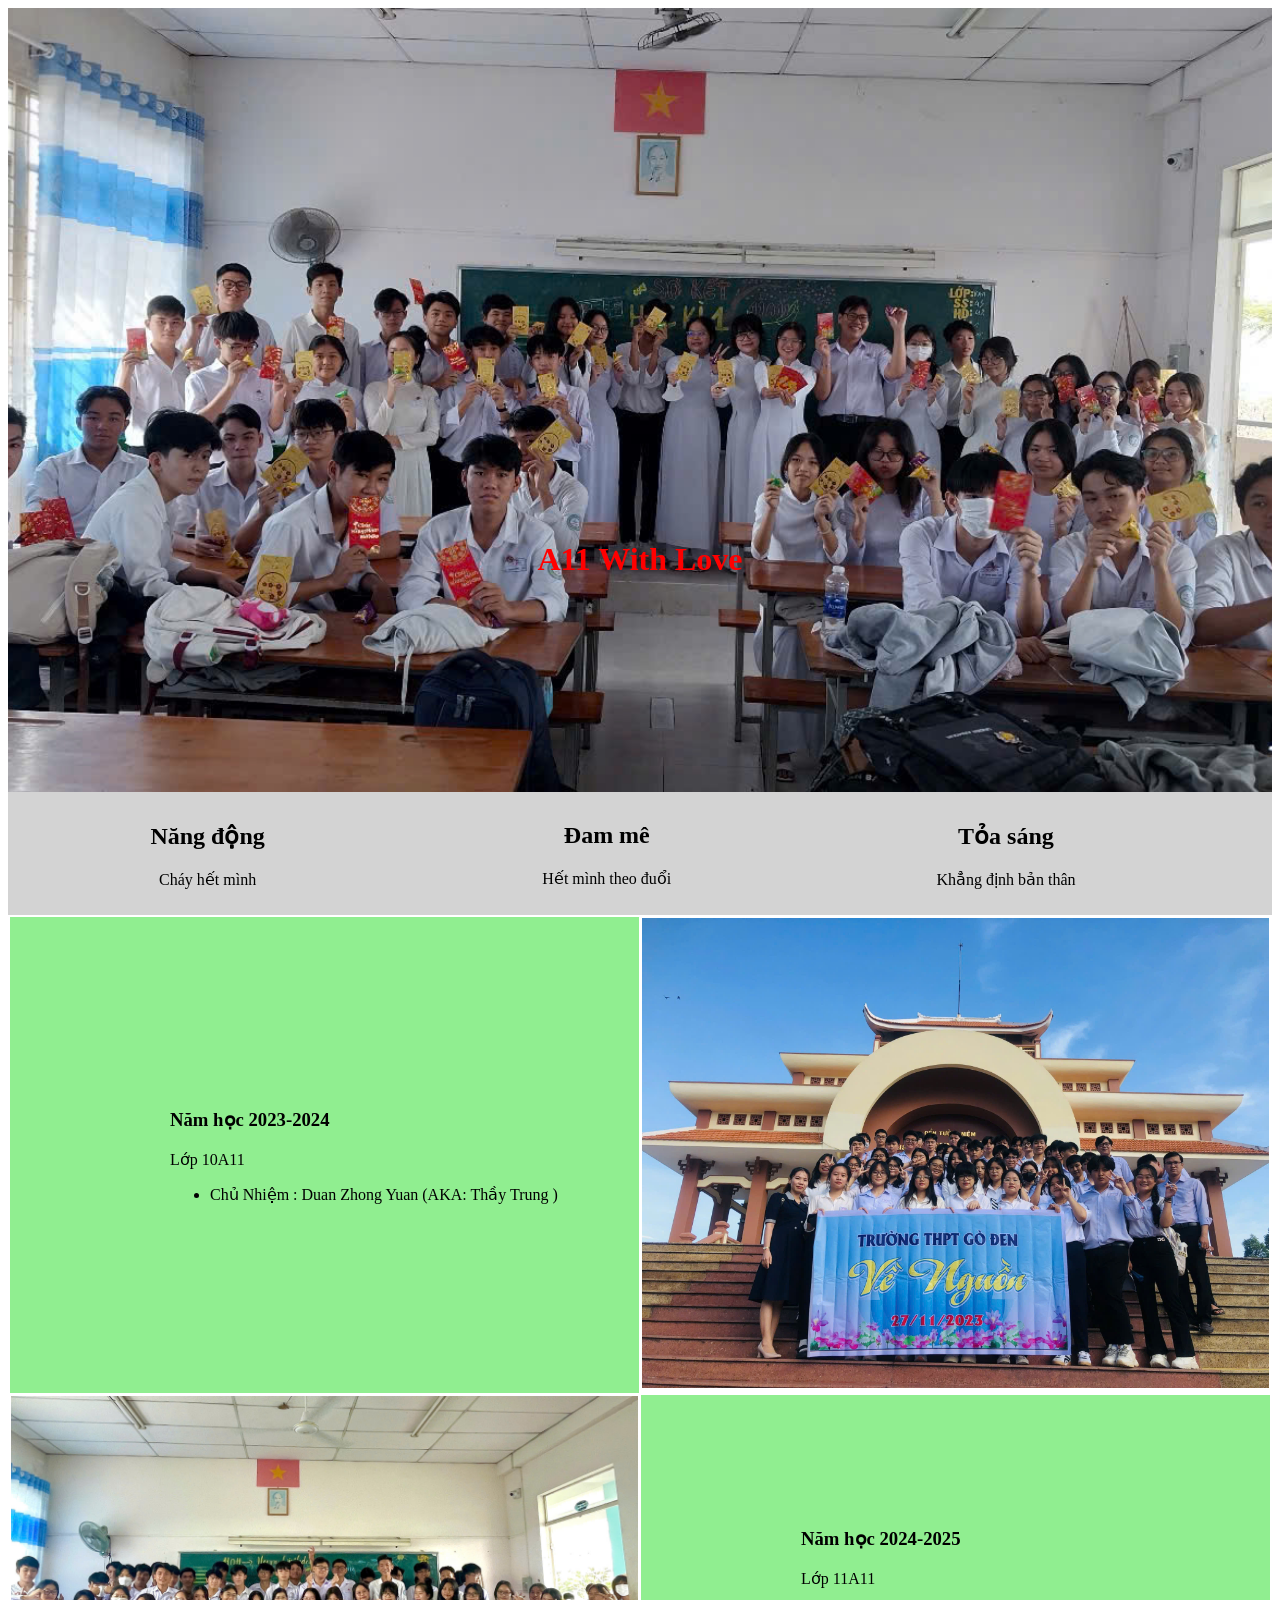
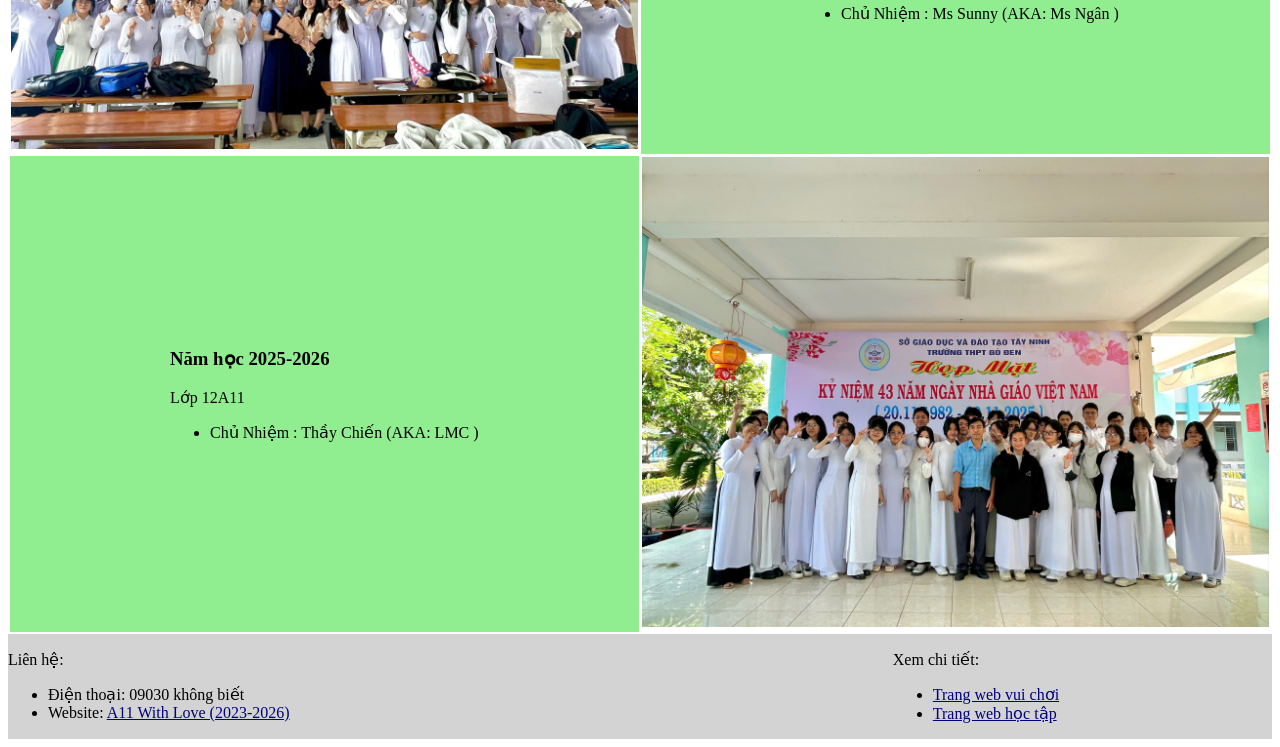
==== index.html @ cdb935fd "A11-demo" ====
<!DOCTYPE html>
<html>
<head>
<title> A11 With Love (2023-2026) </title>
<style> 
.banner {
background: url("image/anh5.jpg") no-repeat center center;
background-size: cover;
padding-top: 32rem;
padding-bottom: 12rem;
text-align: center !important;
color: rgb(255, 0, 0) !important;}

.slogan {text-align: center; width: 100%;}
.row {display: flex; flex-wrap: wrap; max-width: 100%; background-color: lightgrey;} .block_3 {flex: 0 0 auto; width: 30%; margin: 10px;}

.footer {background-color: lightgrey; margin: 1px; padding: 10px;}

.link {color: navy; text-align: left;}

.cell_img {width: 50%;}

.cell_text {width: 50%; padding-left: 10rem; background-color: lightgreen;}

img {width: 100%; height: 100%;}

menu { font-size:120%; text-decoration: none;}

.cell {text-align: justify; padding: 1.5em;}


</style >
</head>
<body >
<header>
<div class="banner">
<h1> A11 With Love
</h1>
</div>
<div class="slogan">
<div class="row">
<div class="block_3"><h2>Năng động</h2><p>Cháy hết mình</p></div>
<div class="block_3"><h2>Đam mê</h2><p>Hết mình theo đuổi </p></div>
<div class="block_3"><h2>Tỏa sáng</h2><p>Khẳng định bản thân</p></div>
</div>
</div>
</header>
<table>
<tr>
<td class="cell_text">
<h3> Năm học 2023-2024  </h3>
<p> Lớp 10A11 </p>
<ul>
    <li>Chủ Nhiệm : Duan Zhong Yuan (AKA: Thầy Trung )</li>
</ul>
</td>
<td class="cell_img"><img src="image/anh1.jpg" class="img"></td>
</tr>
<tr>
<td class="cell_img"><img src="image/anh4.jpg" class="img"></td>
<td class="cell_text">
<h3> Năm học 2024-2025</h3>
<p> Lớp 11A11 </p>
<ul>
<li>Chủ Nhiệm : Ms Sunny (AKA: Ms Ngân )</li>

</ul>
</td>
</tr>
<tr>
<td class="cell_text">
<h3> Năm học 2025-2026 </h3>
<p> Lớp 12A11 </p>
<ul>
<li>Chủ Nhiệm : Thầy Chiến (AKA: LMC ) </li>

</ul>
</td>
<td class="cell_img"><img src="image/anh3.jpg" class="img"></td>
</tr>
</table>
<footer>
<div class="row">
<div style="width:60%">
<p>Liên hệ:</p>
<ul>
<li>Điện thoại: 09030 không biết</li>
<li>Website: <a href="index.html" class="link">A11 With Love (2023-2026)</a></li>
</ul>
</div>
<div style="width:10%"></div>
<div style="width:30%">
<p>Xem chi tiết:</p>
<ul>
<li><a href="vuichoi.html" class="link">Trang web vui chơi</a></li>
<li><a href="hoctap.html" class="link">Trang web học tập </a></li>
</ul>
</div>
</div>
</footer>
</body>
</html>
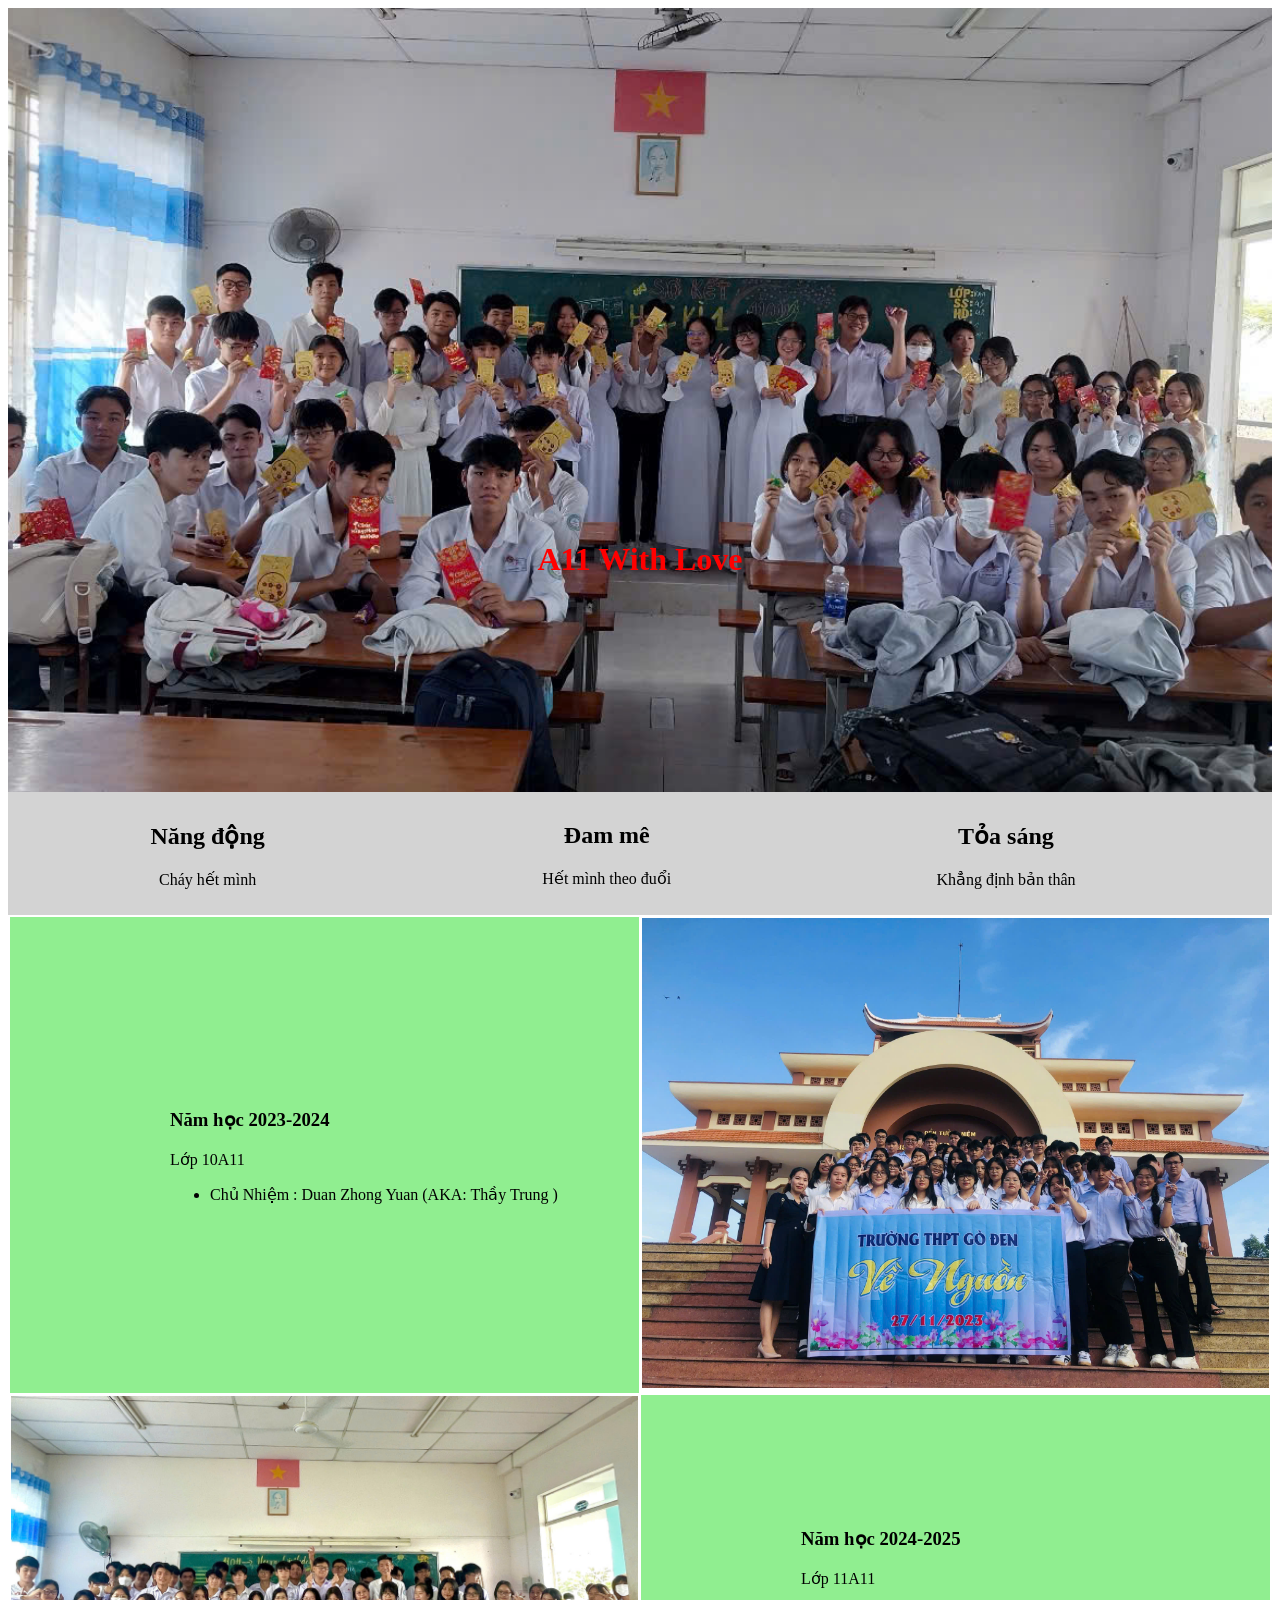
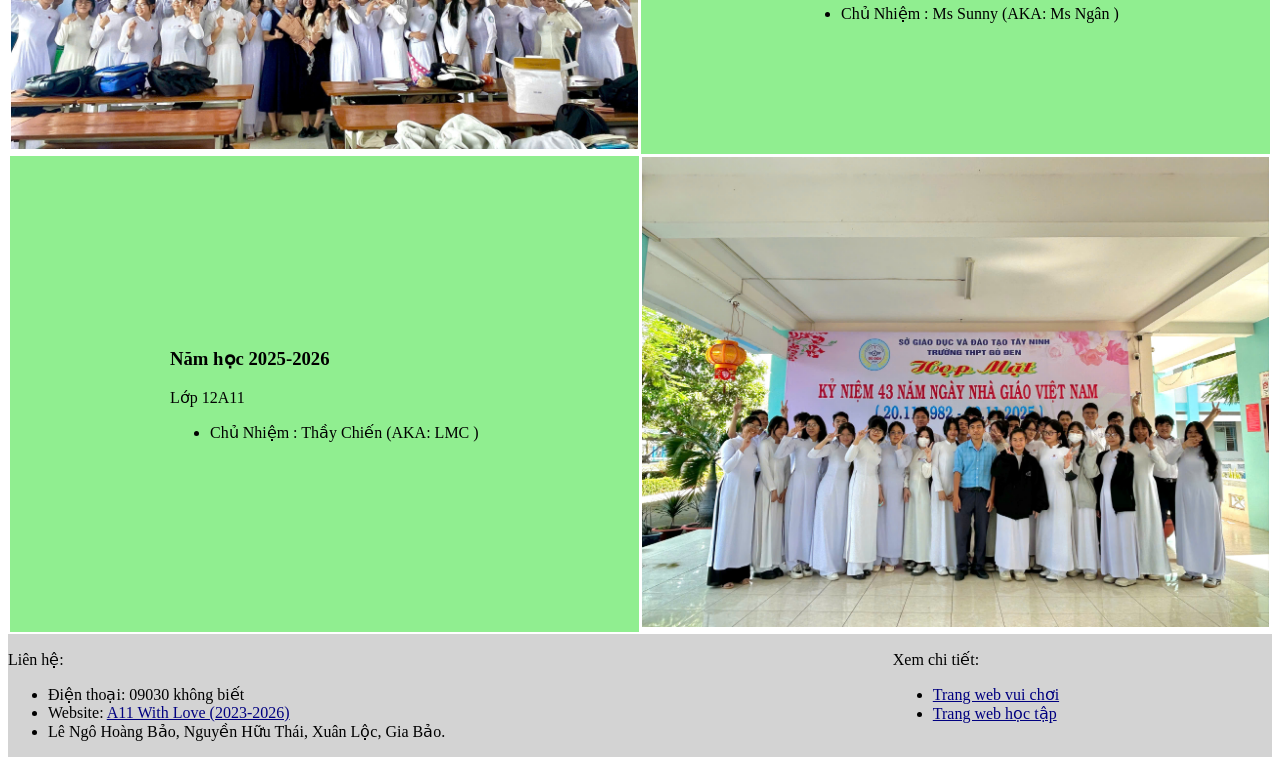
==== commit f73a641a: "A11-demo.2" ====
--- a/index.html
+++ b/index.html
@@ -86,6 +86,7 @@
 <ul>
 <li>Điện thoại: 09030 không biết</li>
 <li>Website: <a href="index.html" class="link">A11 With Love (2023-2026)</a></li>
+<li>Lê Ngô Hoàng Bảo, Nguyền Hữu Thái, Xuân Lộc, Gia Bảo.</li>
 </ul>
 </div>
 <div style="width:10%"></div>
